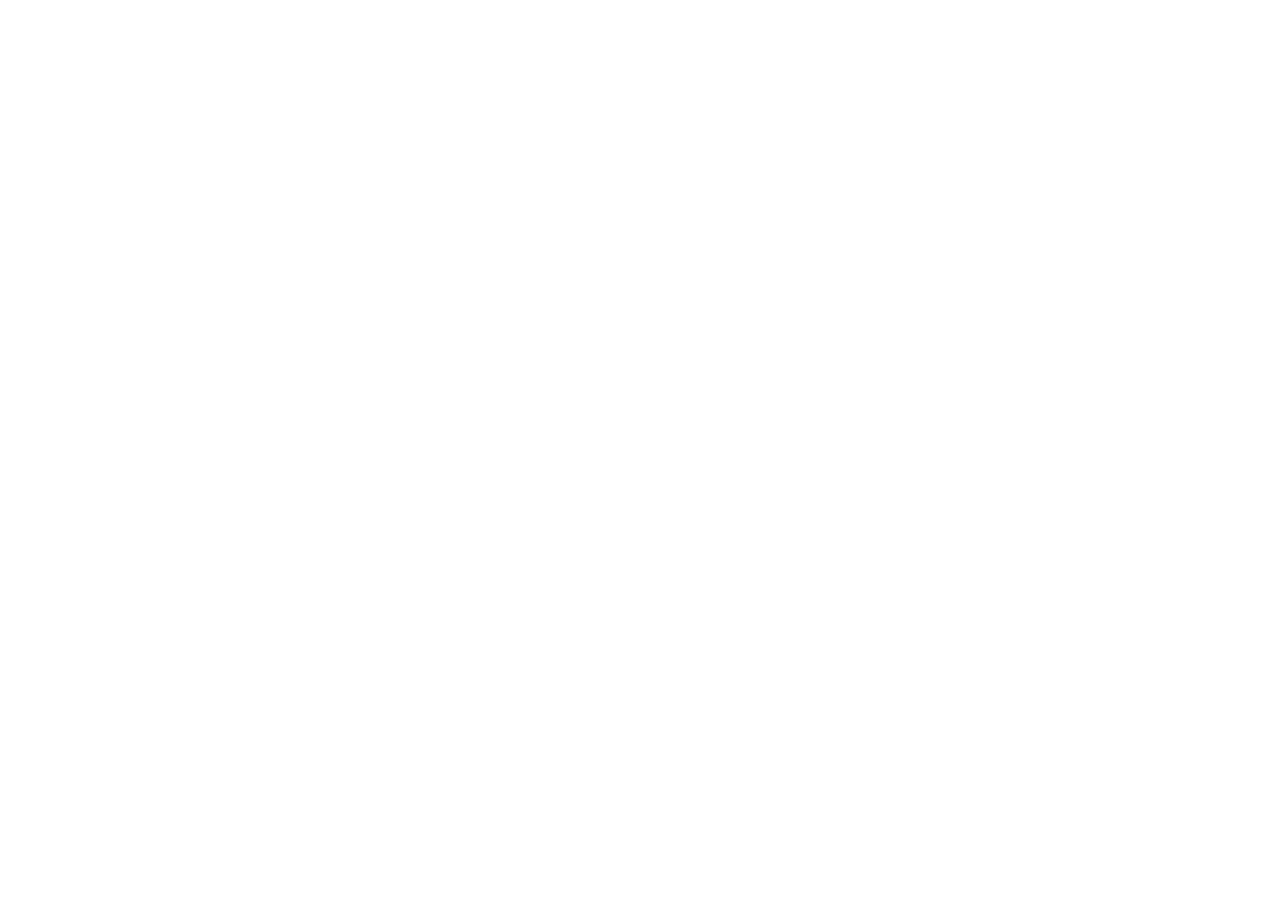
==== Recipes/Southernfriedchicken.html @ 600a6225 "add new file for the southernfriedchicken.html" ====
<!DOCTYPE html>
<html lang="en">
<head>
    <meta charset="UTF-8">
    <meta http-equiv="X-UA-Compatible" content="IE=edge">
    <meta name="viewport" content="width=device-width, initial-scale=1.0">
    <title>Document</title>
</head>
<body>
    
</body>
</html>
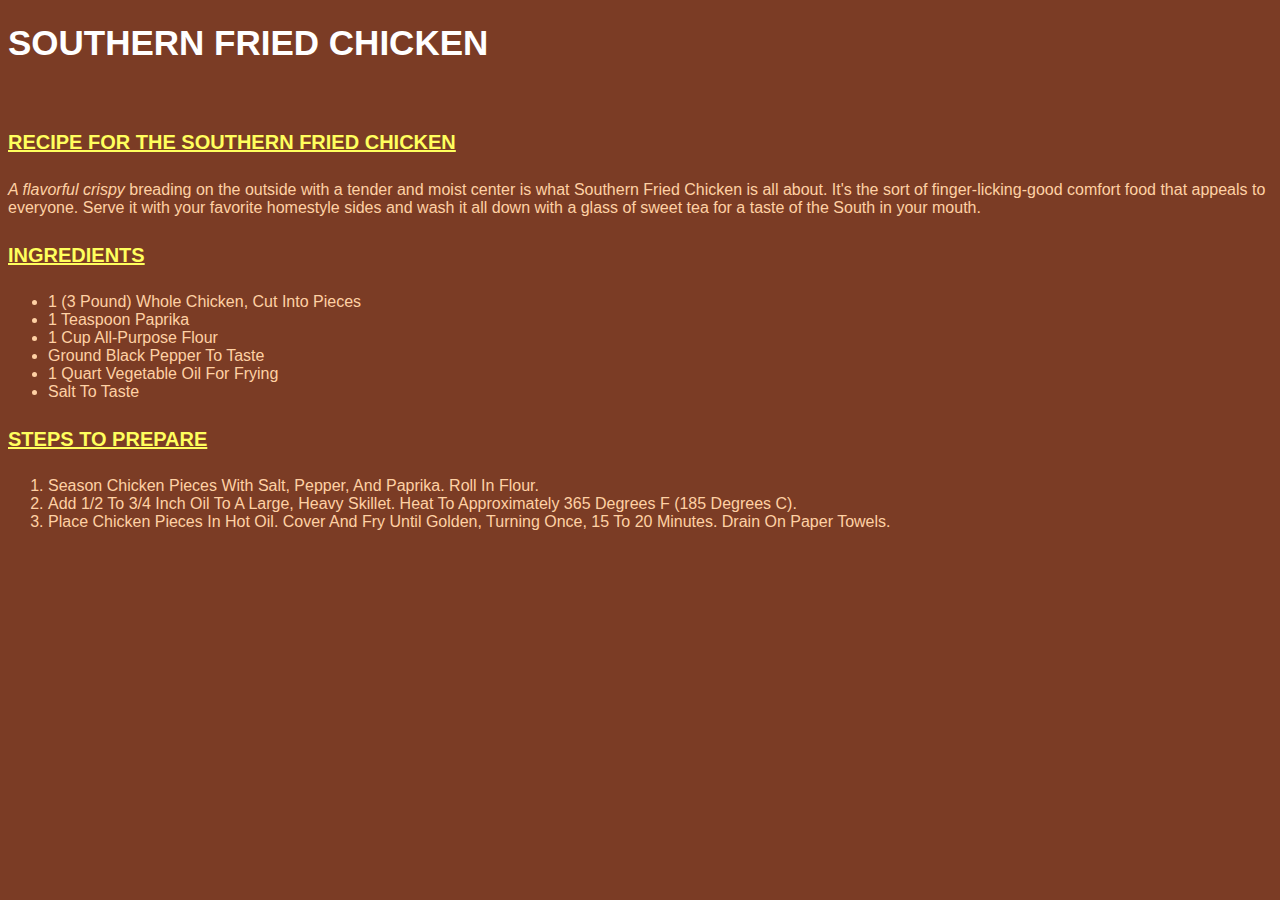
==== commit 2a083e7a: "added all the ingredients and steps involved" ====
--- a/Recipes/Southernfriedchicken.html
+++ b/Recipes/Southernfriedchicken.html
@@ -5,8 +5,34 @@
     <meta http-equiv="X-UA-Compatible" content="IE=edge">
     <meta name="viewport" content="width=device-width, initial-scale=1.0">
     <title>Document</title>
+    <link rel="stylesheet" href="./style.css">
 </head>
 <body>
-    
+    <H1>Southern Fried Chicken</H1>
+    <img class="picha"  src="./Southern Fried Chicken.jpg" alt="">
+    <h4 class="des">Recipe for the Southern Fried Chicken</h4>
+    <p> <em> A flavorful crispy</em> breading on the outside with a tender and moist center is what Southern Fried Chicken is all about. It's the sort of finger-licking-good comfort food that appeals to everyone. Serve it with your favorite homestyle sides and wash it all down with a glass of sweet tea for a taste of the South in your mouth.</p>
+  
+    <h4 class="des">Ingredients</h4> 
+<div>
+    <ul class="Ingredients">
+        <li>1 (3 pound) whole chicken, cut into pieces</li>           
+        <li>1 teaspoon paprika</li>
+        <li>1 cup all-purpose flour</li>
+        <li>ground black pepper to taste</li>
+        <li>1 quart vegetable oil for frying</li>
+        <li>salt to taste </li>           
+    </ul>
+</div>
+<h4 class="to">Steps to prepare</h4>
+<div>
+    <ol class="steps">
+        <li>Season chicken pieces with salt, pepper, and paprika. Roll in flour.</li>
+
+        <li>Add 1/2 to 3/4 inch oil to a large, heavy skillet. Heat to approximately 365 degrees F (185 degrees C).</li> 
+            
+        <li>Place chicken pieces in hot oil. Cover and fry until golden, turning once, 15 to 20 minutes. Drain on paper towels.</li>
+    </ol>
+</div>
 </body>
 </html>--- a/Recipes/style.css
+++ b/Recipes/style.css
@@ -0,0 +1,47 @@
+body {
+    background-color: rgb(123, 60, 37);
+}
+ 
+h1 {
+    color: white;
+    font-family: 'Trebuchet MS', 'Lucida Sans Unicode', 'Lucida Grande', 'Lucida Sans', Arial, sans-serif;
+    text-transform: uppercase;
+    font-size: 35px;
+}
+
+.picha {
+    height: 200px;
+    border-radius: 12px 12px 12px 12px;
+}
+
+.des {
+    font-size: 20px;
+    text-decoration-line: underline ; color: rgb(255, 255, 93);
+    text-transform: uppercase;
+    font-family: 'Gill Sans', 'Gill Sans MT', Calibri, 'Trebuchet MS', sans-serif;
+}
+
+p {
+    font-family: 'Lucida Sans', 'Lucida Sans Regular', 'Lucida Grande', 'Lucida Sans Unicode', Geneva, Verdana, sans-serif;
+    color: rgb(255, 209, 164);
+
+}
+
+.Ingredients {
+    color: rgb(255, 209, 164);
+    text-transform: capitalize;
+    font-family: 'Lucida Sans', 'Lucida Sans Regular', 'Lucida Grande', 'Lucida Sans Unicode', Geneva, Verdana, sans-serif;
+}
+
+.to {
+    font-size: 20px;
+    text-decoration-line: underline ; color: rgb(255, 255, 93);
+    text-transform: uppercase;
+    font-family: 'Gill Sans', 'Gill Sans MT', Calibri, 'Trebuchet MS', sans-serif;
+}
+
+.steps {
+    color: rgb(255, 209, 164);
+    text-transform: capitalize;
+    font-family: 'Lucida Sans', 'Lucida Sans Regular', 'Lucida Grande', 'Lucida Sans Unicode', Geneva, Verdana, sans-serif;
+}